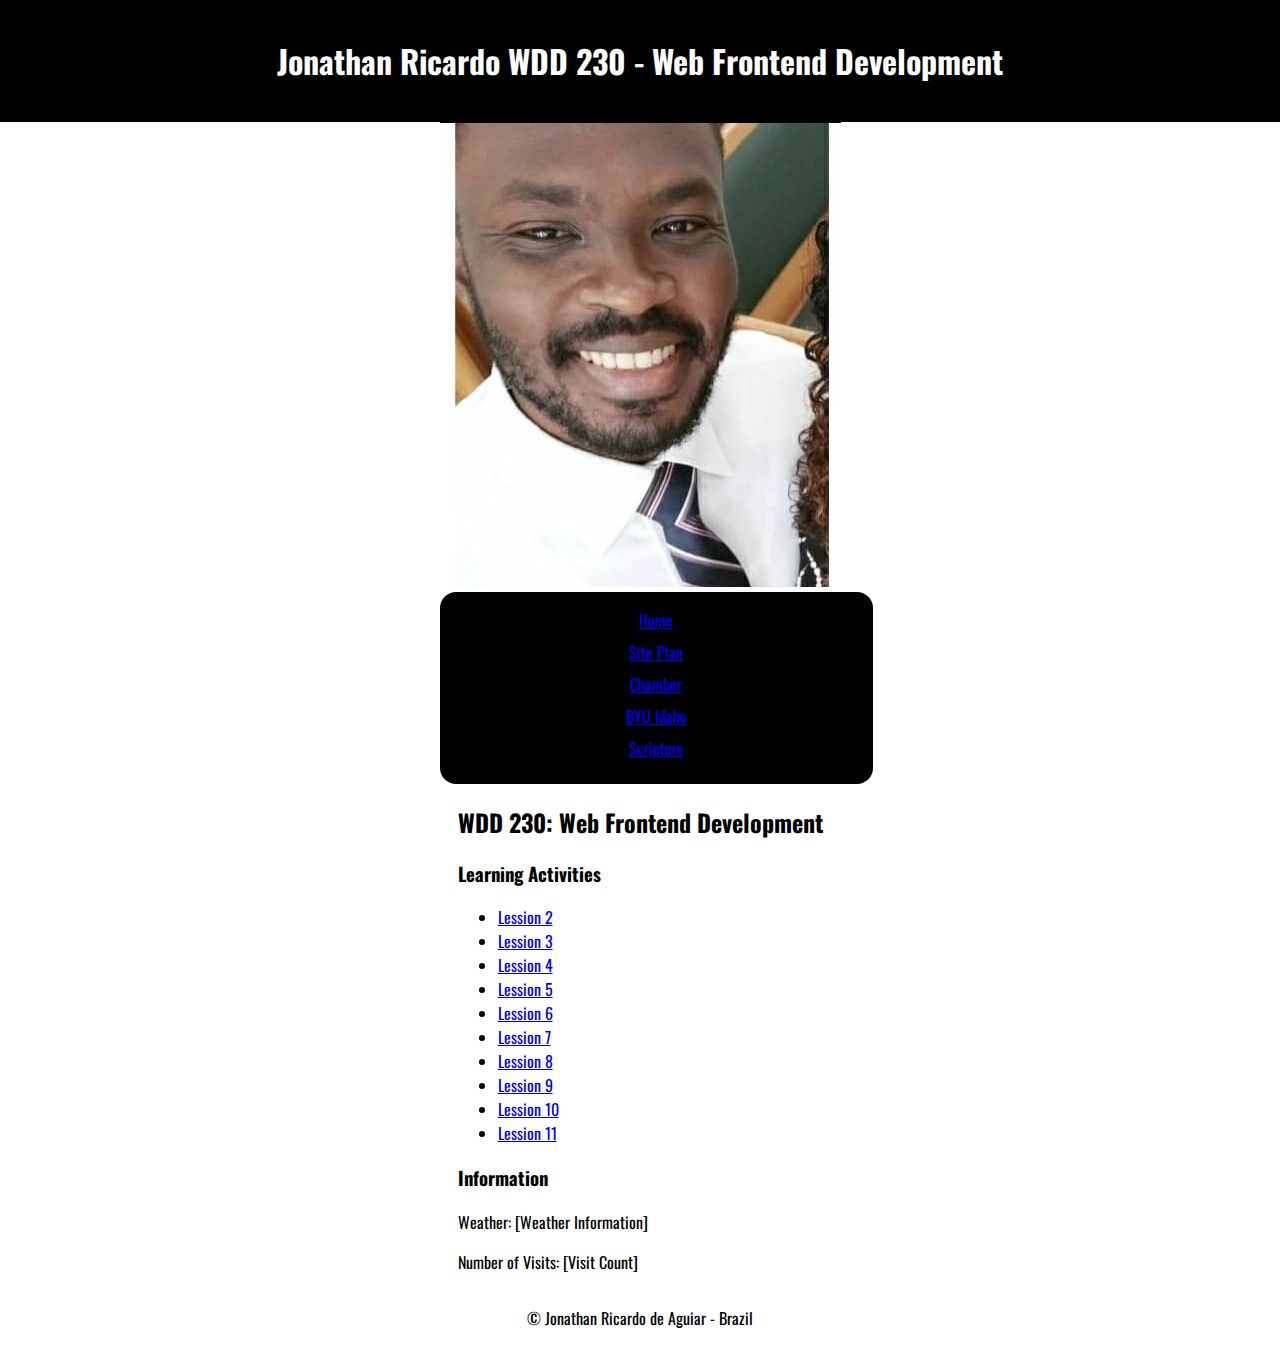
==== index.html @ 2d1b2f8c "Again" ====
<!DOCTYPE html>
<html lang="en">
  <head>
    <meta charset="UTF-8">
    <meta http-equiv="X-UA-Compatible" content="IE=edge">
    <meta name="viewport" content="width=device-width, initial-scale=1.0">
    <meta name="description" content="WDD 230 - Web Frontend Development - Jonathan Ricardo de Aguiar - Brigham Young University Idaho ">
    <title>[Jonathan R. de Aguiar WDD 230 - Web Frontend Development</title>
    <link type="text/css" rel="stylesheet" href="styles/base.css">
</head>
  <body>
    <header class="header">
        <h1 class="home-title">Jonathan Ricardo WDD 230 - Web Frontend Development</h1>

    </header>
    <nav>
        <div class="profile-pic">
            <img src="images/profile-pic.png" alt="Jonathan Picture">
        </div>
        <div class="header">
            <a href="#">Home</a>
            <a href="lesson03/chamber-site-plan.html">Site Plan </a>
            <a href="chamber/.html">Chamber</a>
            <a href="https://www.byui.edu">BYU Idaho </a>
            <a href="https://www.churchofjesuschrist.org/study/scriptures/nt/matt/5?lang=por"> Scripture</a>
        </div>
        
        
    </nav>
    <main>
        <h2>WDD 230: Web Frontend Development</h2>
        <section class="card">
            <h3>Learning Activities</h3>
            <ul>
                <li><a href="Lession 2">Lession 2</a></li>
                <li><a href="Lession 3">Lession 3</a></li>
                <li><a href="Lession 4">Lession 4</a></li>
                <li><a href="Lession 5">Lession 5</a></li>
                <li><a href="Lession 6">Lession 6</a></li>
                <li><a href="Lession 7">Lession 7</a></li>
                <li><a href="Lession 8">Lession 8</a></li>
                <li><a href="Lession 9">Lession 9</a></li>
                <li><a href="Lession 10">Lession 10</a></li>
                <li><a href="Lession 11">Lession 11</a></li>             
            </ul>
        </section>
        <section class="card">
            <h3>Information</h3>
            <p>Weather: [Weather Information]</p>
            <p>Number of Visits: [Visit Count]</p>
        </section>
    </main>
    <footer>
        <p class="copyright">&copy; <span id="currentyear"></span> Jonathan Ricardo de Aguiar - Brazil</p>

        <p id="lastModified"></p>
    </footer>
    <script>
        document.getElementById('currentYear').textContent = new Date().getFullYear();
        document.getElementById('lastModified').textContent = 'Last Modified: ' + document.lastModified;
    </script>
  </body>
</html>
---- styles/base.css ----
@import url('https://fonts.googleapis.com/css2?family=Oswald:wght@200&family=Playfair+Display&display=swap');

body {
    margin: 0;
    padding: 0;
    font-family: "Oswald";
    font-size: 16px;
    display: flex;
    flex-direction: column;
    align-items: center; 
    min-height: 100vh; 
}
.profile-pic {
    width: 15%;
    max-width: 25%;
}

.header {
    background-color: #000000;
    color: #fdfdfd;
    justify-content: center;
    padding: 1rem;
    border-radius: 1rem;
    width: 100%; 
    text-align: center; 
}

.header a {
    display: block; 
    margin-bottom: 0.5rem; 
}

.profile-picture {
    width: 80px;
    box-shadow: 3px 5px 32px 8px rgba(0,0,0,0.36);
}

.main {
    padding: 1rem;
    width: 100%; 
    box-sizing: border-box;
}

.footer {
    background-color: #114c50;
    color: #ffffff;
    text-align: center;
    padding: 1rem;
    border-radius: 1rem;
    font-size: .9rem;
    width: 100%; 
    box-sizing: border-box;
}

.footer span {
    text-decoration: underline;
}

.last-update {
    color: gold;
}
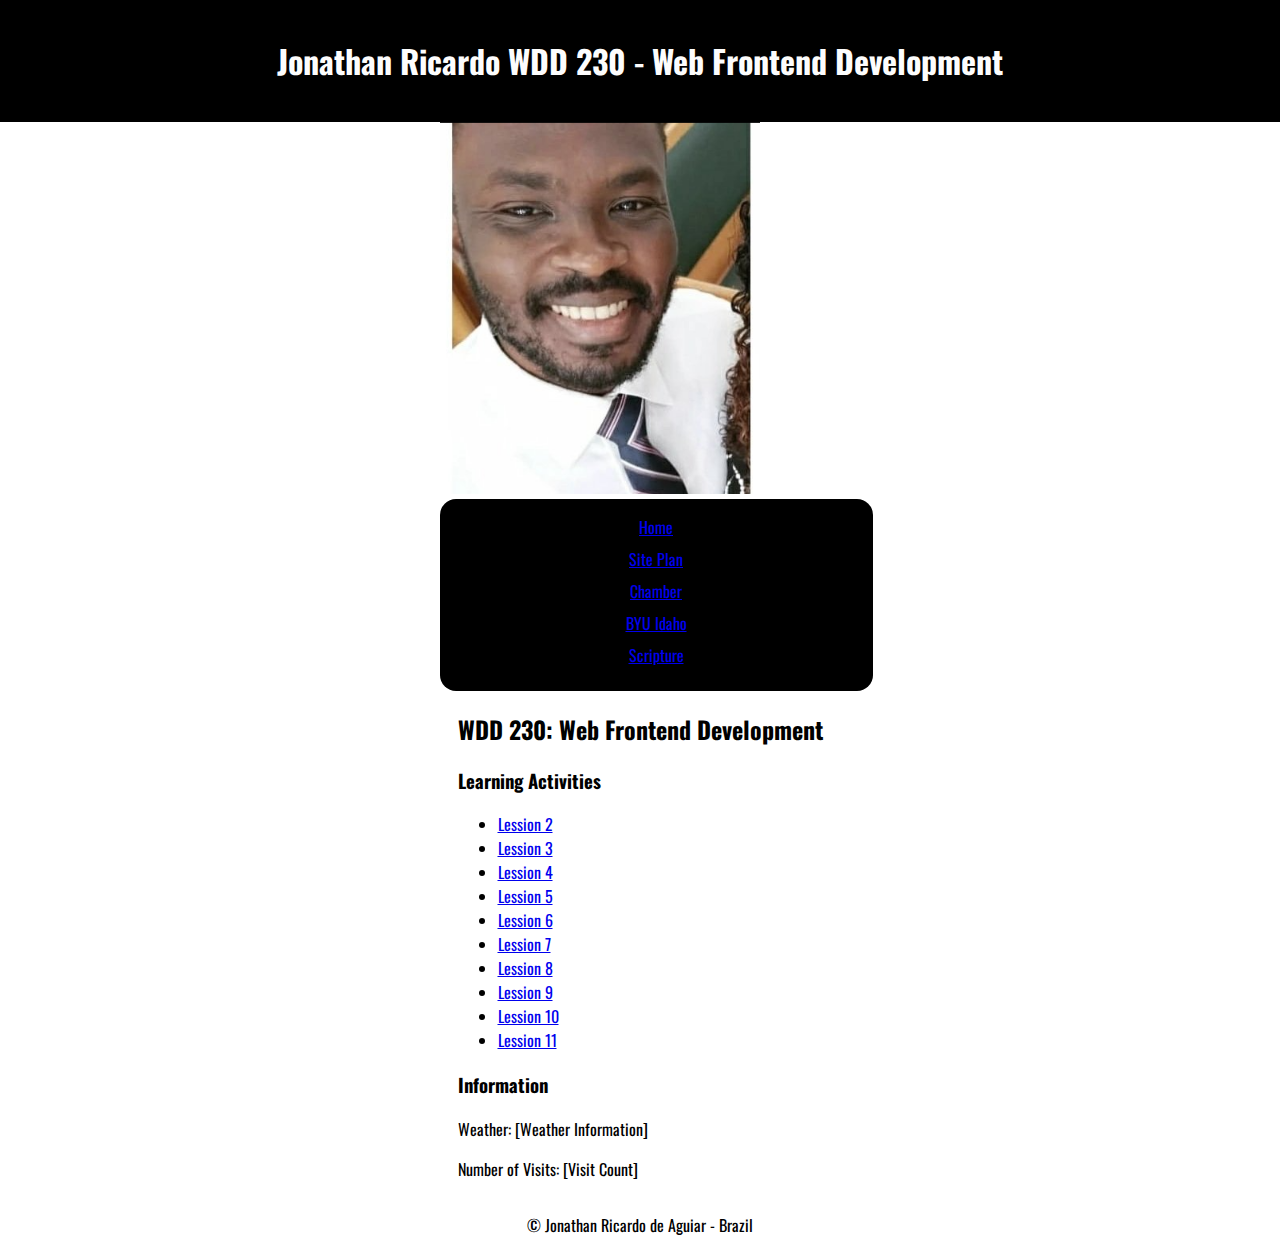
==== commit 9aa539e9: "img" ====
--- a/index.html
+++ b/index.html
@@ -32,16 +32,16 @@
         <section class="card">
             <h3>Learning Activities</h3>
             <ul>
-                <li><a href="Lession 2">Lession 2</a></li>
-                <li><a href="Lession 3">Lession 3</a></li>
-                <li><a href="Lession 4">Lession 4</a></li>
-                <li><a href="Lession 5">Lession 5</a></li>
-                <li><a href="Lession 6">Lession 6</a></li>
-                <li><a href="Lession 7">Lession 7</a></li>
-                <li><a href="Lession 8">Lession 8</a></li>
-                <li><a href="Lession 9">Lession 9</a></li>
-                <li><a href="Lession 10">Lession 10</a></li>
-                <li><a href="Lession 11">Lession 11</a></li>             
+                <li><a href="#">Lession 2</a></li>
+                <li><a href="#">Lession 3</a></li>
+                <li><a href="#">Lession 4</a></li>
+                <li><a href="#">Lession 5</a></li>
+                <li><a href="#">Lession 6</a></li>
+                <li><a href="#">Lession 7</a></li>
+                <li><a href="#">Lession 8</a></li>
+                <li><a href="#">Lession 9</a></li>
+                <li><a href="#">Lession 10</a></li>
+                <li><a href="#">Lession 11</a></li>             
             </ul>
         </section>
         <section class="card">
--- a/styles/base.css
+++ b/styles/base.css
@@ -10,9 +10,11 @@
     align-items: center; 
     min-height: 100vh; 
 }
-.profile-pic {
-    width: 15%;
-    max-width: 25%;
+
+.profile-pic img {
+    width: 80%;
+    max-width: 100%;
+    align-items: center; 
 }
 
 .header {
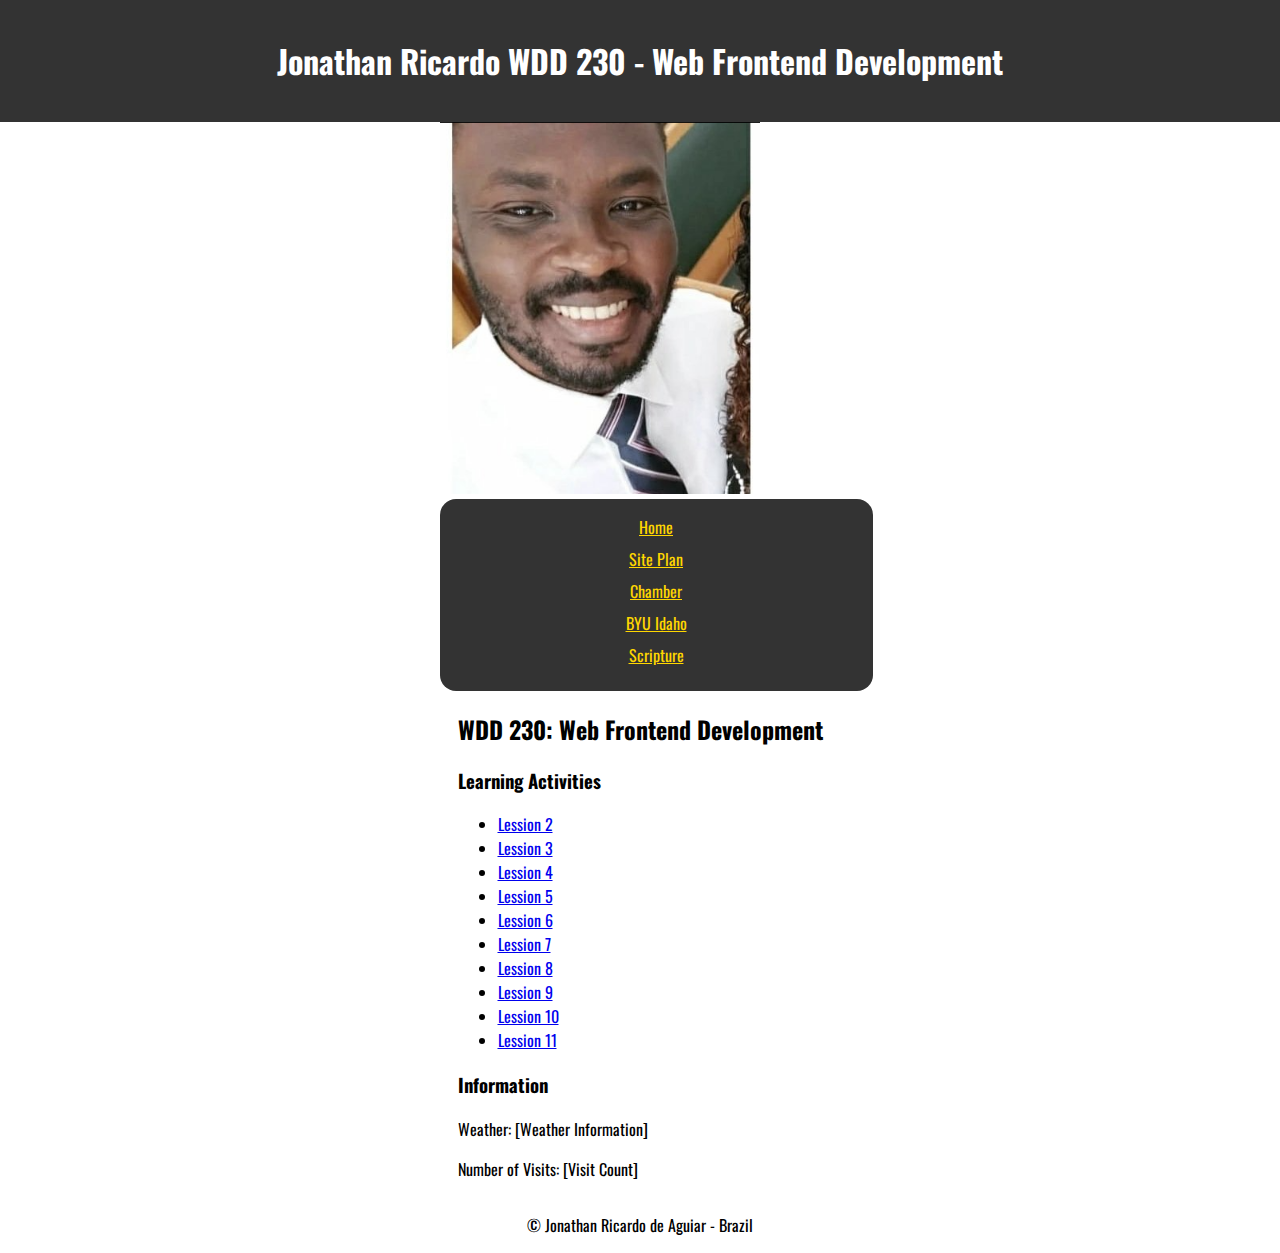
==== commit 0eb8cd90: "week 2 push" ====
--- a/index.html
+++ b/index.html
@@ -7,6 +7,9 @@
     <meta name="description" content="WDD 230 - Web Frontend Development - Jonathan Ricardo de Aguiar - Brigham Young University Idaho ">
     <title>[Jonathan R. de Aguiar WDD 230 - Web Frontend Development</title>
     <link type="text/css" rel="stylesheet" href="styles/base.css">
+    <link rel="stylesheet" href="path/to/custom-normalization.css">
+    <link rel="stylesheet" href="path/to/your/other-styles.css">
+    <link rel="stylesheet" href="path/to/larger.css">
 </head>
   <body>
     <header class="header">
@@ -32,6 +35,7 @@
         <section class="card">
             <h3>Learning Activities</h3>
             <ul>
+                <nav>
                 <li><a href="#">Lession 2</a></li>
                 <li><a href="#">Lession 3</a></li>
                 <li><a href="#">Lession 4</a></li>
@@ -41,7 +45,8 @@
                 <li><a href="#">Lession 8</a></li>
                 <li><a href="#">Lession 9</a></li>
                 <li><a href="#">Lession 10</a></li>
-                <li><a href="#">Lession 11</a></li>             
+                <li><a href="#">Lession 11</a></li>
+                </nav>           
             </ul>
         </section>
         <section class="card">
--- a/styles/base.css
+++ b/styles/base.css
@@ -3,54 +3,95 @@
 body {
     margin: 0;
     padding: 0;
-    font-family: "Oswald";
+    font-family: "Oswald", sans-serif;
     font-size: 16px;
     display: flex;
     flex-direction: column;
-    align-items: center; 
-    min-height: 100vh; 
+    align-items: center;
+    min-height: 100vh;
 }
 
 .profile-pic img {
     width: 80%;
     max-width: 100%;
-    align-items: center; 
+    margin: 0 auto;
 }
 
 .header {
-    background-color: #000000;
-    color: #fdfdfd;
+    background-color: #333;
+    color: #fff;
     justify-content: center;
     padding: 1rem;
     border-radius: 1rem;
-    width: 100%; 
-    text-align: center; 
+    width: 100%;
+    text-align: center;
 }
 
 .header a {
-    display: block; 
-    margin-bottom: 0.5rem; 
+    display: block;
+    margin-bottom: 0.5rem;
+    color: #ffd700;
+}
+
+.nav {
+    display: flex;
+    flex-direction: column;
+}
+
+.nav a {
+    display: block;
+    padding: 10px;
+    text-align: center;
+    color: #333;
+    text-decoration: none;
+    border: 1px solid #ddd;
+    margin-bottom: 5px;
+}
+
+@media (min-width: 768px) {
+    .nav {
+        flex-direction: row;
+        justify-content: center;
+        margin-bottom: 1rem; 
+    }
+
+    .nav a {
+        margin-right: 15px;
+    }
+
+    .main {
+        display: flex;
+        flex-wrap: wrap;
+        justify-content: space-between; /* Create two columns */
+    }
+
+    .main section {
+        width: 48%; /* Two columns with a small gap */
+        margin-bottom: 1rem; /* Add some spacing between sections */
+    }
 }
 
 .profile-picture {
     width: 80px;
-    box-shadow: 3px 5px 32px 8px rgba(0,0,0,0.36);
+    height: 80px;
+    box-shadow: 3px 5px 32px 8px rgba(0, 0, 0, 0.36);
+    margin: 0 auto;
 }
 
 .main {
     padding: 1rem;
-    width: 100%; 
+    width: 100%;
     box-sizing: border-box;
 }
 
 .footer {
-    background-color: #114c50;
-    color: #ffffff;
+    background-color: #00796b;
+    color: #fff;
     text-align: center;
     padding: 1rem;
     border-radius: 1rem;
     font-size: .9rem;
-    width: 100%; 
+    width: 100%;
     box-sizing: border-box;
 }
 
@@ -59,5 +100,5 @@
 }
 
 .last-update {
-    color: gold;
+    color: #ffd700;
 }
